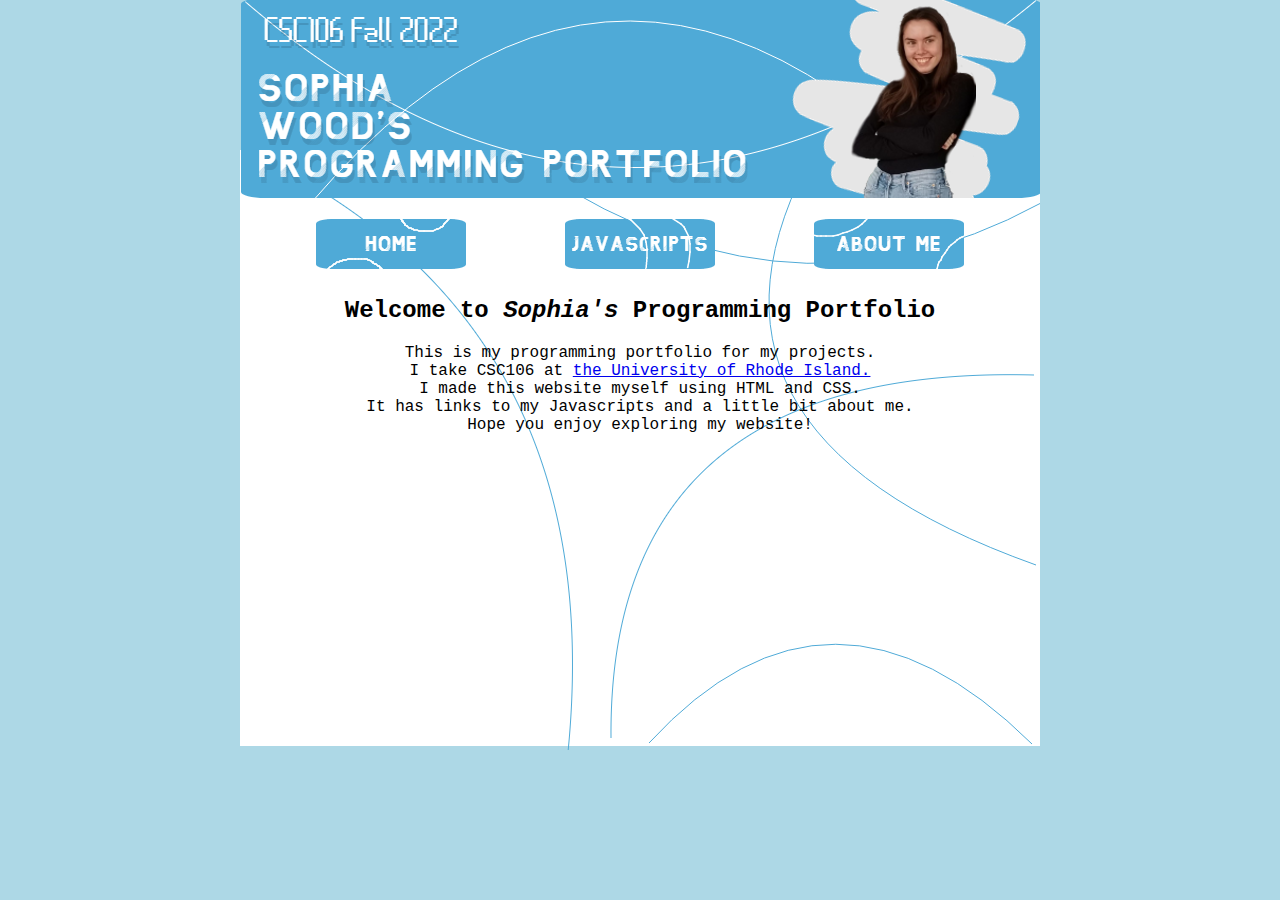
==== index.html @ 200aad84 "Update index.html" ====
<!DOCTYPE html>
<html>
    <head>
        <meta charset="utf-8">
        <title>Sophia's Programming Portfolio</title>
        <link rel="stylesheet" type="text/css" href="style.css">
        <style>
            body {
                  background-image: url("myBackground.png");
                background-repeat: no-repeat;
                background-attachment: fixed;
                background-position: center;

             font-family: "Lucida Console", "Courier New", monospace
            }
         .myBanner {
                 display: block;
  margin-left: auto;
  margin-right: auto;;
            }
           h2 {
               text-align: center;
            }
            p {
                text-align:center;
            }
                
        </style>
    </head>
    <body>
     
        <img src="myBanner.png" alt="banner image" class="myBanner"> <br>
        <table width="750px" align="center">
   
            <tr>
                <td align="center"><a href="index.html"><img src="myHome.png"></a></td>
                <td align="center"><a href="javascripts.html"><img src="myJavascripts.png"></a></td>
                <td align="center"><a href="about.html"><img src="myAboutMe.png"></a></td>
            </tr>
        </table>
        <h2><strong>Welcome to <em>Sophia's</em> Programming Portfolio </strong></h2>
        <p> This is my programming portfolio for my projects. <br> 
            I take CSC106 at <a href="http://www.uri.edu"> the University of Rhode Island. </a> <br>
            I made this website myself using HTML and CSS. <br>
            It has links to my Javascripts and a little bit about me. <br>
             Hope you enjoy exploring my website! </p>

    </body>
    
</html>
---- style.css ----
body {
  background-color: lightblue;
   max-width: 1080px;
  margin: auto;
}

h1 {
  color: navy;
   max-width: 1080px;
  margin: auto;
}
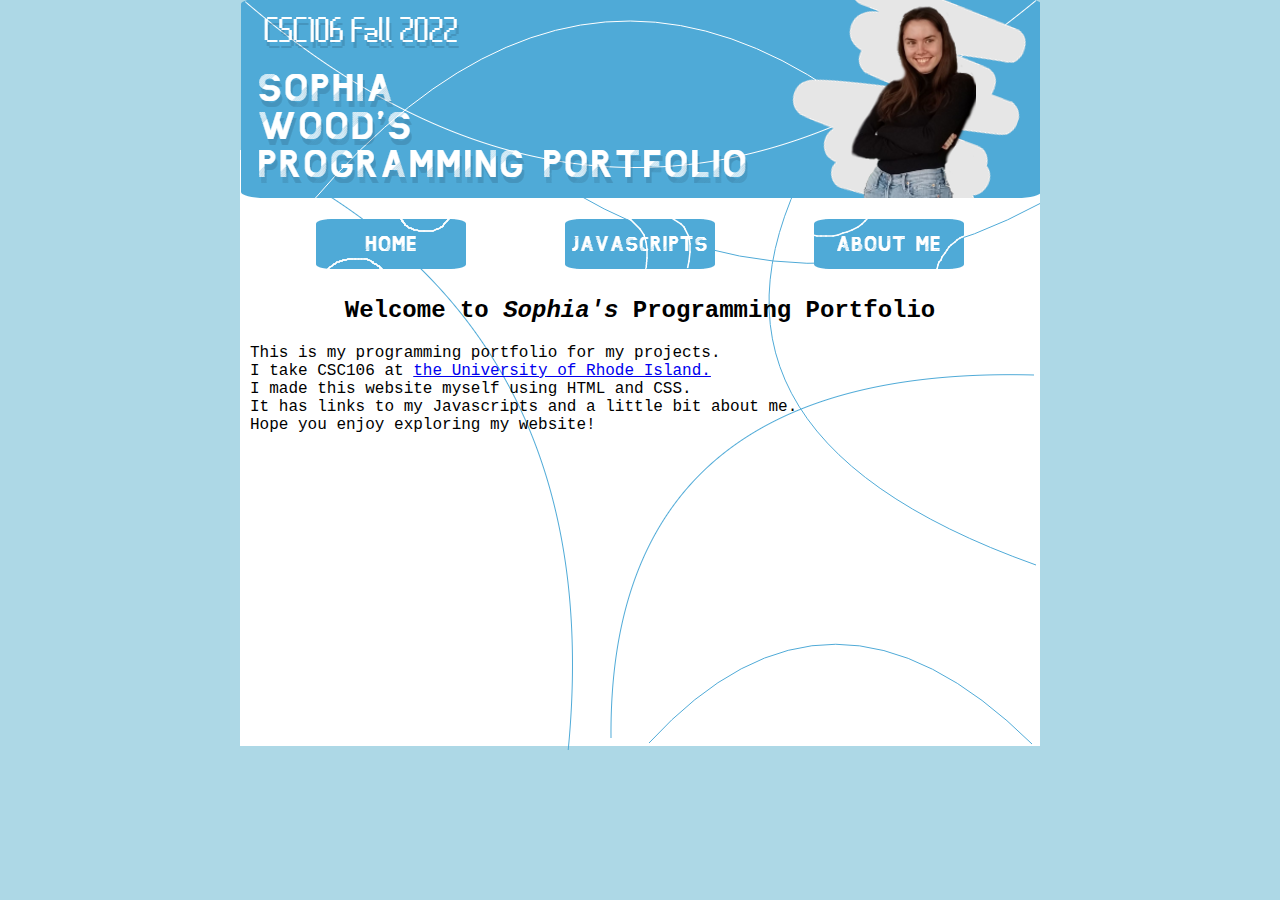
==== commit 49538f48: "Update index.html" ====
--- a/index.html
+++ b/index.html
@@ -22,7 +22,8 @@
                text-align: center;
             }
             p {
-                text-align:center;
+                text-align:left;
+                margin-left: 150px;
             }
                 
         </style>
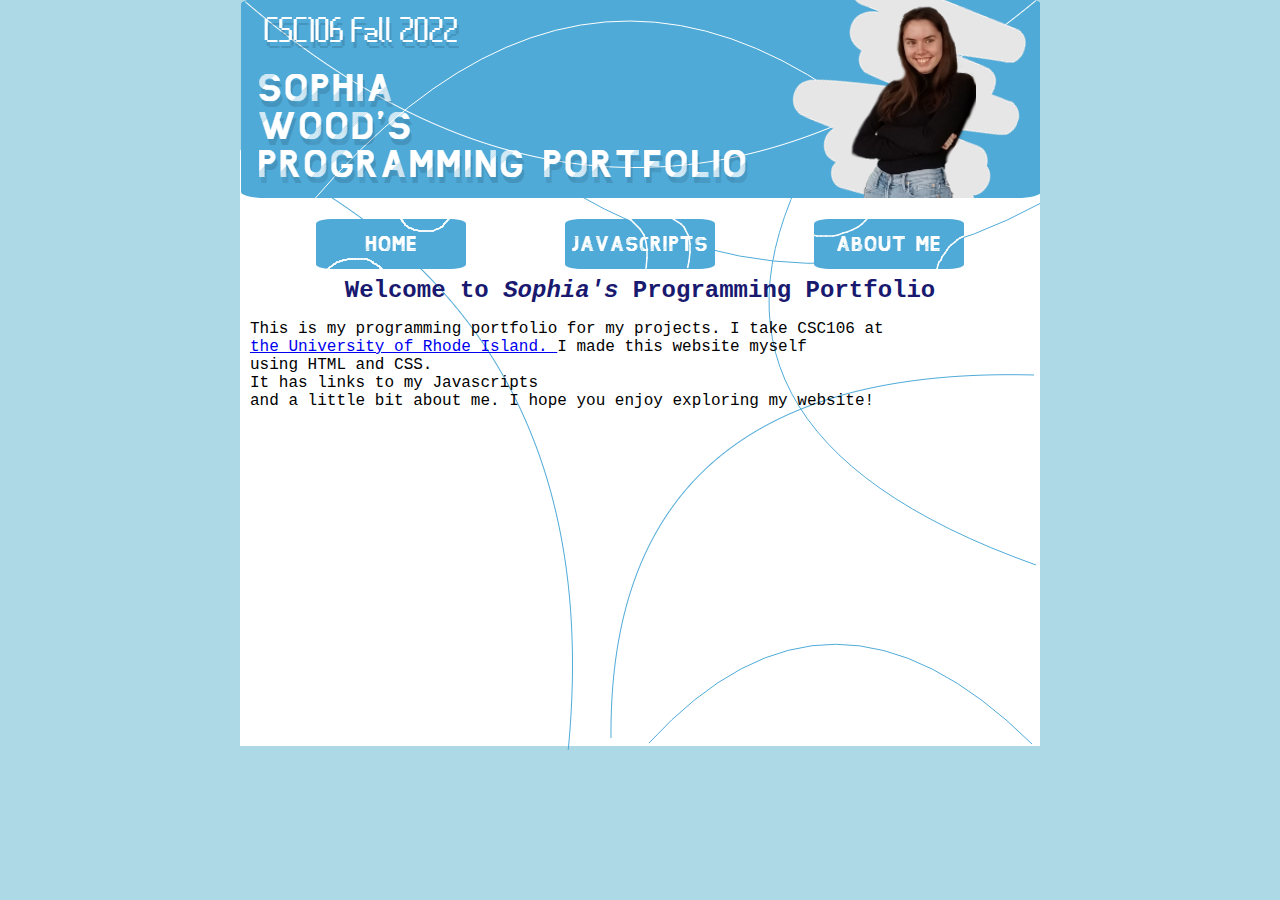
==== commit abf8244e: "Update index.html" ====
--- a/index.html
+++ b/index.html
@@ -16,7 +16,7 @@
          .myBanner {
                  display: block;
   margin-left: auto;
-  margin-right: auto;;
+  margin-right: auto;
             }
            h2 {
                text-align: center;
@@ -40,11 +40,10 @@
             </tr>
         </table>
         <h2><strong>Welcome to <em>Sophia's</em> Programming Portfolio </strong></h2>
-        <p> This is my programming portfolio for my projects. <br> 
-            I take CSC106 at <a href="http://www.uri.edu"> the University of Rhode Island. </a> <br>
-            I made this website myself using HTML and CSS. <br>
-            It has links to my Javascripts and a little bit about me. <br>
-             Hope you enjoy exploring my website! </p>
+        <p> This is my programming portfolio for my projects. I take CSC106 at <br>
+            <a href="http://www.uri.edu"> the University of Rhode Island. </a> I made this website myself <br>
+            using HTML and CSS. <br> It has links to my Javascripts <br>
+            and a little bit about me. I hope you enjoy exploring my website! </p>
 
     </body>
     
--- a/style.css
+++ b/style.css
@@ -4,8 +4,8 @@
   margin: auto;
 }
 
-h1 {
-  color: navy;
+h2 {
+  color: midnightblue;
    max-width: 1080px;
   margin: auto;
 }
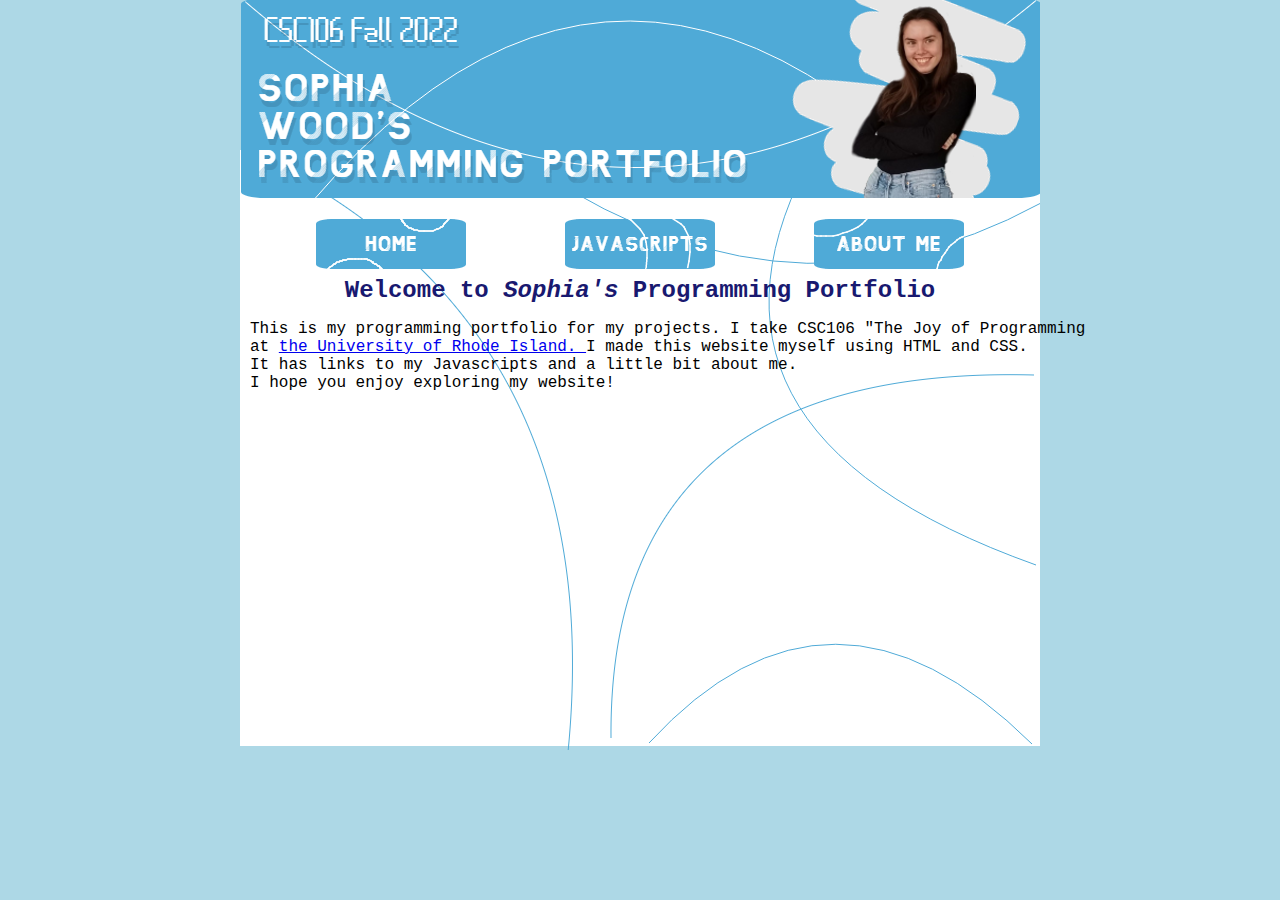
==== commit c1c69ce3: "Update index.html" ====
--- a/index.html
+++ b/index.html
@@ -40,10 +40,10 @@
             </tr>
         </table>
         <h2><strong>Welcome to <em>Sophia's</em> Programming Portfolio </strong></h2>
-        <p> This is my programming portfolio for my projects. I take CSC106 at <br>
-            <a href="http://www.uri.edu"> the University of Rhode Island. </a> I made this website myself <br>
-            using HTML and CSS. <br> It has links to my Javascripts <br>
-            and a little bit about me. I hope you enjoy exploring my website! </p>
+        <p> This is my programming portfolio for my projects. I take CSC106 "The Joy of Programming <br>
+           at <a href="http://www.uri.edu"> the University of Rhode Island. </a> I made this website myself using HTML and CSS. <br>
+            It has links to my Javascripts and a little bit about me. <br>
+            I hope you enjoy exploring my website! </p>
 
     </body>
     
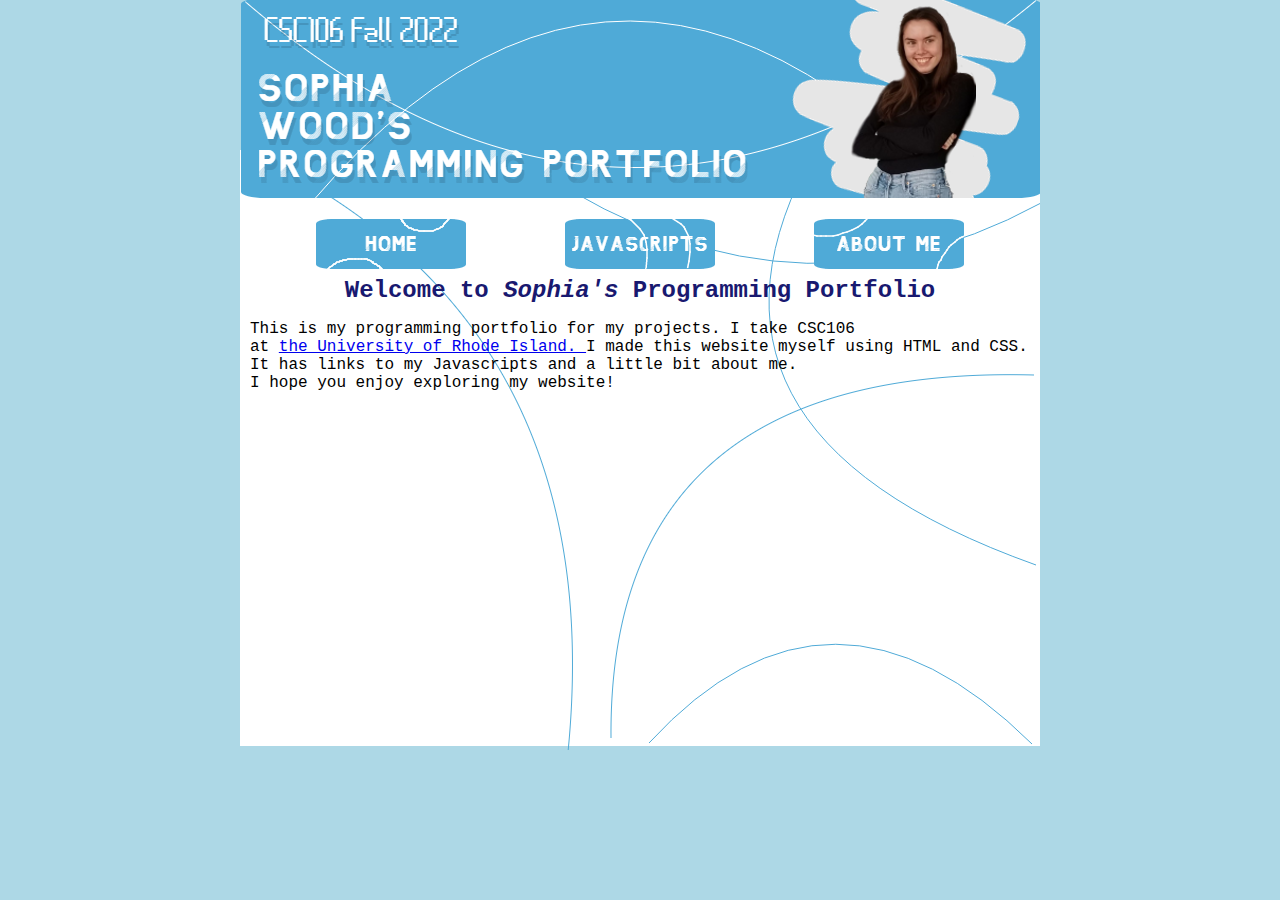
==== commit dfe91886: "Update index.html" ====
--- a/index.html
+++ b/index.html
@@ -40,7 +40,7 @@
             </tr>
         </table>
         <h2><strong>Welcome to <em>Sophia's</em> Programming Portfolio </strong></h2>
-        <p> This is my programming portfolio for my projects. I take CSC106 "The Joy of Programming <br>
+        <p> This is my programming portfolio for my projects. I take CSC106 <br>
            at <a href="http://www.uri.edu"> the University of Rhode Island. </a> I made this website myself using HTML and CSS. <br>
             It has links to my Javascripts and a little bit about me. <br>
             I hope you enjoy exploring my website! </p>
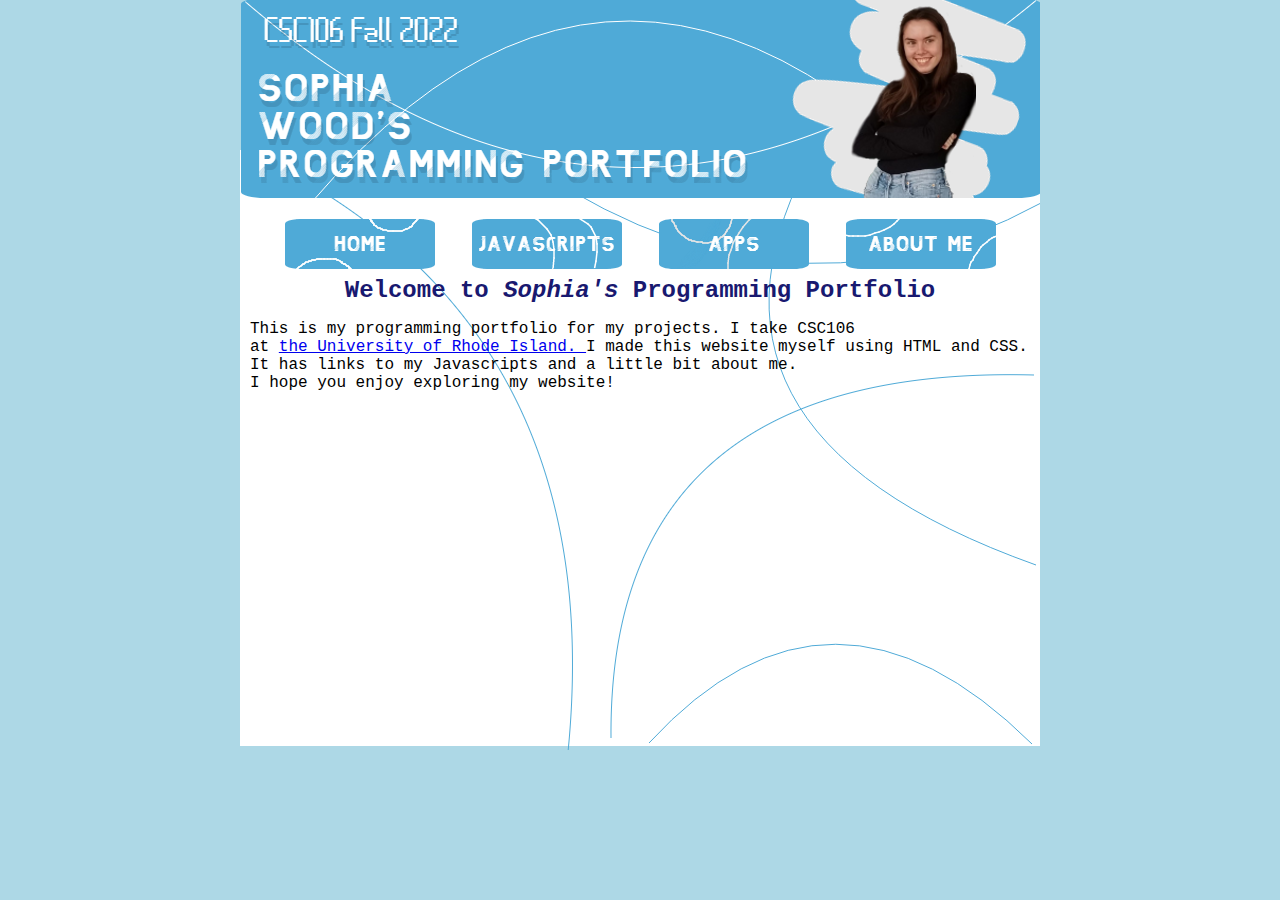
==== commit 5fedba37: "Update index.html" ====
--- a/index.html
+++ b/index.html
@@ -36,6 +36,7 @@
             <tr>
                 <td align="center"><a href="index.html"><img src="myHome.png"></a></td>
                 <td align="center"><a href="javascripts.html"><img src="myJavascripts.png"></a></td>
+                <td align="center"><a href="apps.html"><img src="myApps.png"></a></td>
                 <td align="center"><a href="about.html"><img src="myAboutMe.png"></a></td>
             </tr>
         </table>
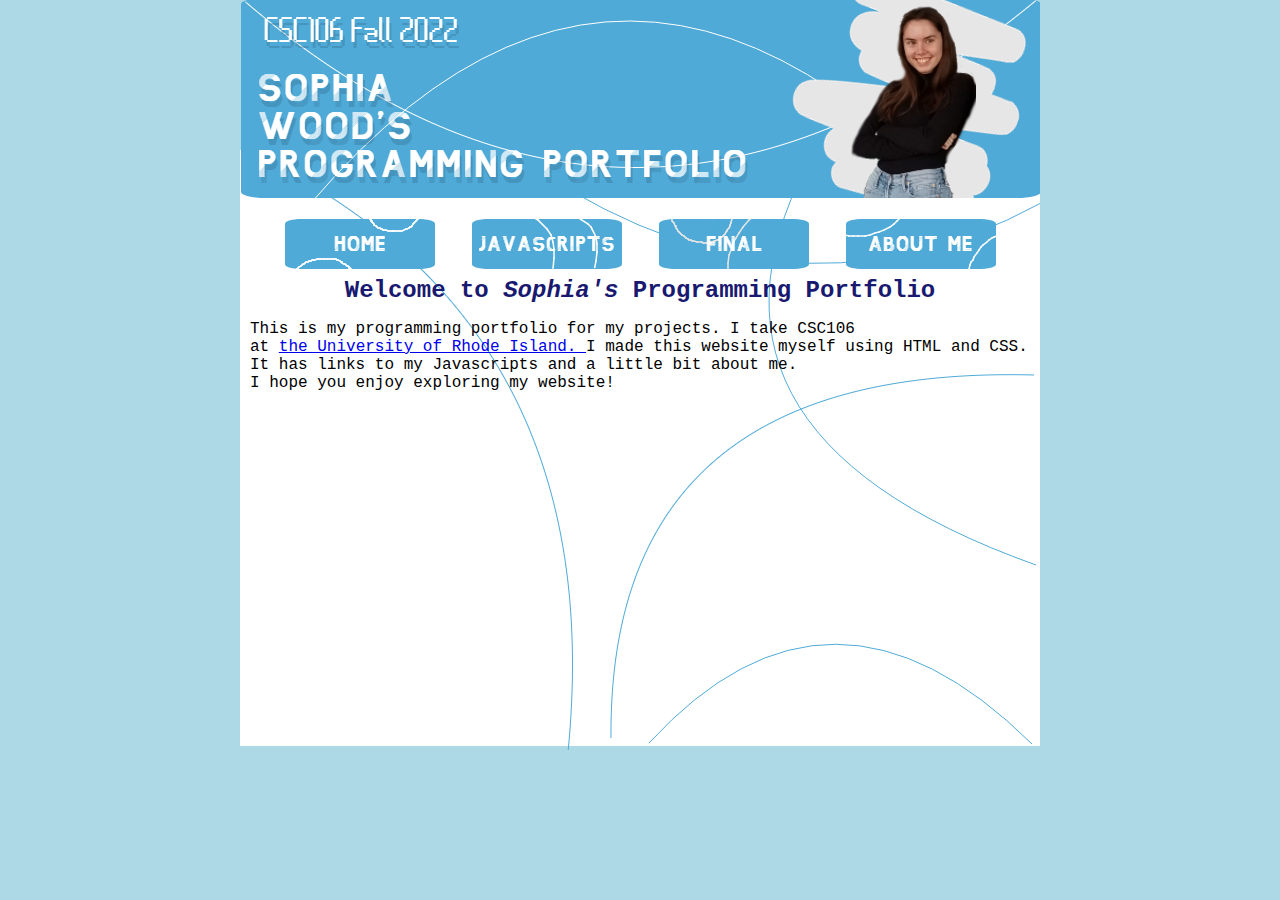
==== commit 47299279: "Update index.html" ====
--- a/index.html
+++ b/index.html
@@ -36,7 +36,7 @@
             <tr>
                 <td align="center"><a href="index.html"><img src="myHome.png"></a></td>
                 <td align="center"><a href="javascripts.html"><img src="myJavascripts.png"></a></td>
-                <td align="center"><a href="apps.html"><img src="myApps.png"></a></td>
+                <td align="center"><a href="apps.html"><img src="myFinal.png"></a></td>
                 <td align="center"><a href="about.html"><img src="myAboutMe.png"></a></td>
             </tr>
         </table>
